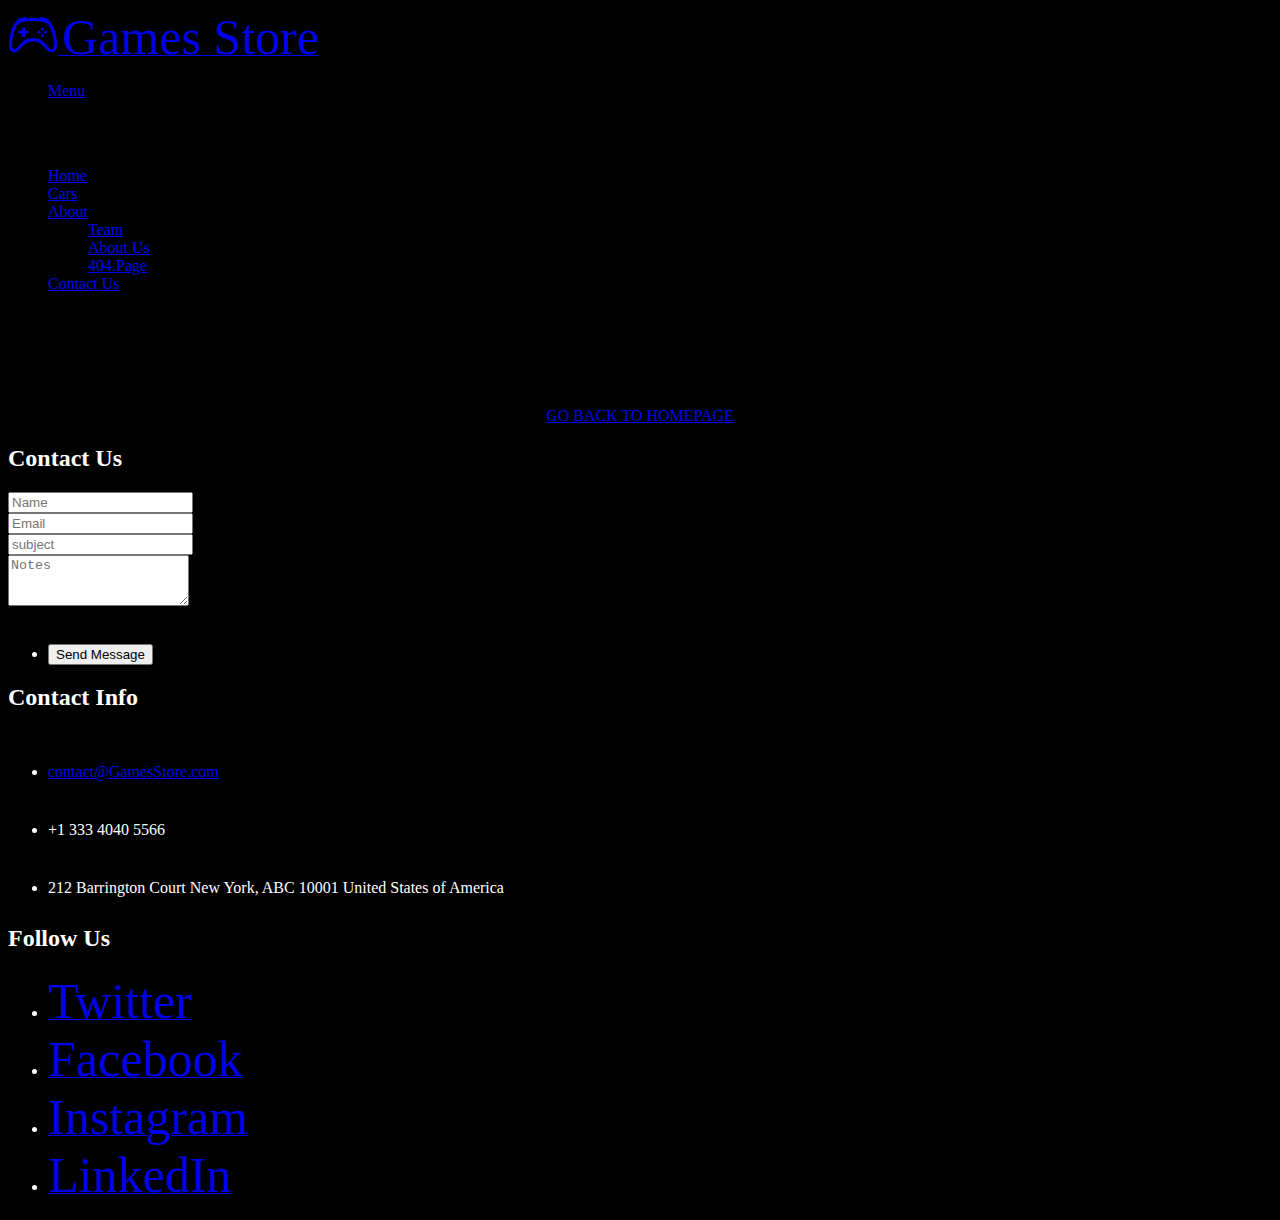
==== 404page.html @ 973374a5 "Add files via upload" ====
<!DOCTYPE HTML>
<html>
	<head>
		<title>Games Store</title>
		<meta charset="utf-8" />
		<meta name="viewport" content="width=device-width, initial-scale=1, user-scalable=no" />
		<link rel="stylesheet" href="assets/bootstrap/css/bootstrap.min.css" />
		<link rel="stylesheet" href="assets/css/main.css" />
		<noscript><link rel="stylesheet" href="assets/css/noscript.css" /></noscript>
        <link rel="stylesheet" href="https://cdn.jsdelivr.net/npm/bootstrap-icons@1.11.1/font/bootstrap-icons.css">

        <style>
            .inner span {
                font-size: 50px!important;
            }
        </style>

	</head>
	<body class="is-preload" style="background-color: black;">
		<!-- Wrapper -->
			<div id="wrapper">

				<!-- Header -->
					<header id="header">
						<div class="inner">

							<!-- Logo -->
								<a href="index.html" class="logo">
									<span class="bi bi-controller"></span> <span class="title">Games Store</span>
								</a>

							<!-- Nav -->
								<nav>
									<ul>
										<li><a href="#menu">Menu</a></li>
									</ul>
								</nav>

						</div>
					</header>

				<!-- Menu -->
					<nav id="menu">
						<h2>Menu</h2>
						<ul>
							<li><a href="index.html">Home</a></li>

							<li><a href="cars.html">Cars</a></li>

							<li>
								<a href="#" class="dropdown-toggle">About</a>

								<ul>
									<!-- <li><a href="about.html">About Us</a></li> -->
									<li><a href="team.html">Team</a></li>
									<!-- <li><a href="blog.html">Blog</a></li> -->
                                    <li><a href="about001.html">About Us</a></li>
									<!-- <li><a href="testimonials.html">Testimonials</a></li> -->
									<!-- <li><a href="faq.html">FAQ</a></li> -->
                                    <li><a href="404page.html">404.Page</a></li>
									<!-- <li><a href="terms.html">Terms</a></li> -->
								</ul>
							</li>
							<li><a href="contact.html" class="active">Contact Us</a></li>
						</ul>
					</nav>

                    <!-- Main -->
					<div id="main">
						<div class="inner" style="text-align: center;">
							<h1>404, Page not found</h1>
                            <p>The Page You are looking for doesn't exist or an other error occurred.</p>
                            <a class="btn btn-primary" href="index.html">GO BACK TO HOMEPAGE</a>
						</div>
					</div>



                    <!-- Footer -->
					<footer id="footer" style="background-color: black;">
						<div class="inner" style="color: white;">
							<section>
								<h2>Contact Us</h2>
								<form method="post" action="#">
									<div class="fields">
										<div class="field half">
											<input type="text" name="name" id="name" placeholder="Name" />
										</div>

										<div class="field half">
											<input type="text" name="email" id="email" placeholder="Email" />
										</div>

										<div class="field">
											<input type="text" name="subject" id="subject" placeholder="subject" />
										</div>

										<div class="field">
											<textarea name="message" id="message" rows="3" placeholder="Notes"></textarea>
										</div>

										<div class="field text-right">
											<label>&nbsp;</label>

											<ul class="actions">
												<li><input type="submit" value="Send Message" class="primary" /></li>
											</ul>
										</div>
									</div>
								</form>
							</section>
							<section>
								<h2>Contact Info</h2>

								<ul class="alt">
									<li><span class="fa fa-envelope-o"></span> <a href="contact.html">contact@GamesStore.com</a></li>
									<li><span class="fa fa-phone"></span> +1 333 4040 5566 </li>
									<li><span class="fa fa-map-pin"></span> 212 Barrington Court New York, ABC 10001 United States of America</li>
								</ul>

								<h2>Follow Us</h2>

								<ul class="icons">
									<li><a href="#" class="icon style2 fa-twitter"><span class="label">Twitter</span></a></li>
									<li><a href="#" class="icon style2 fa-facebook"><span class="label">Facebook</span></a></li>
									<li><a href="#" class="icon style2 fa-instagram"><span class="label">Instagram</span></a></li>
									<li><a href="#" class="icon style2 fa-linkedin"><span class="label">LinkedIn</span></a></li>
								</ul>
							</section>

							<!-- <ul class="copyright">
								<li>Copyright © 2020 Company Name </li>
								<li>Template by: <a href="https://www.phpjabbers.com/">PHPJabbers.com</a></li>
							</ul> -->
						</div>
					</footer>

			</div>

		<!-- Scripts -->
			<script src="assets/js/jquery.min.js"></script>
			<script src="assets/bootstrap/js/bootstrap.bundle.min.js"></script>
			<script src="assets/js/jquery.scrolly.min.js"></script>
			<script src="assets/js/jquery.scrollex.min.js"></script>
			<script src="assets/js/main.js"></script>

	</body>
</html>
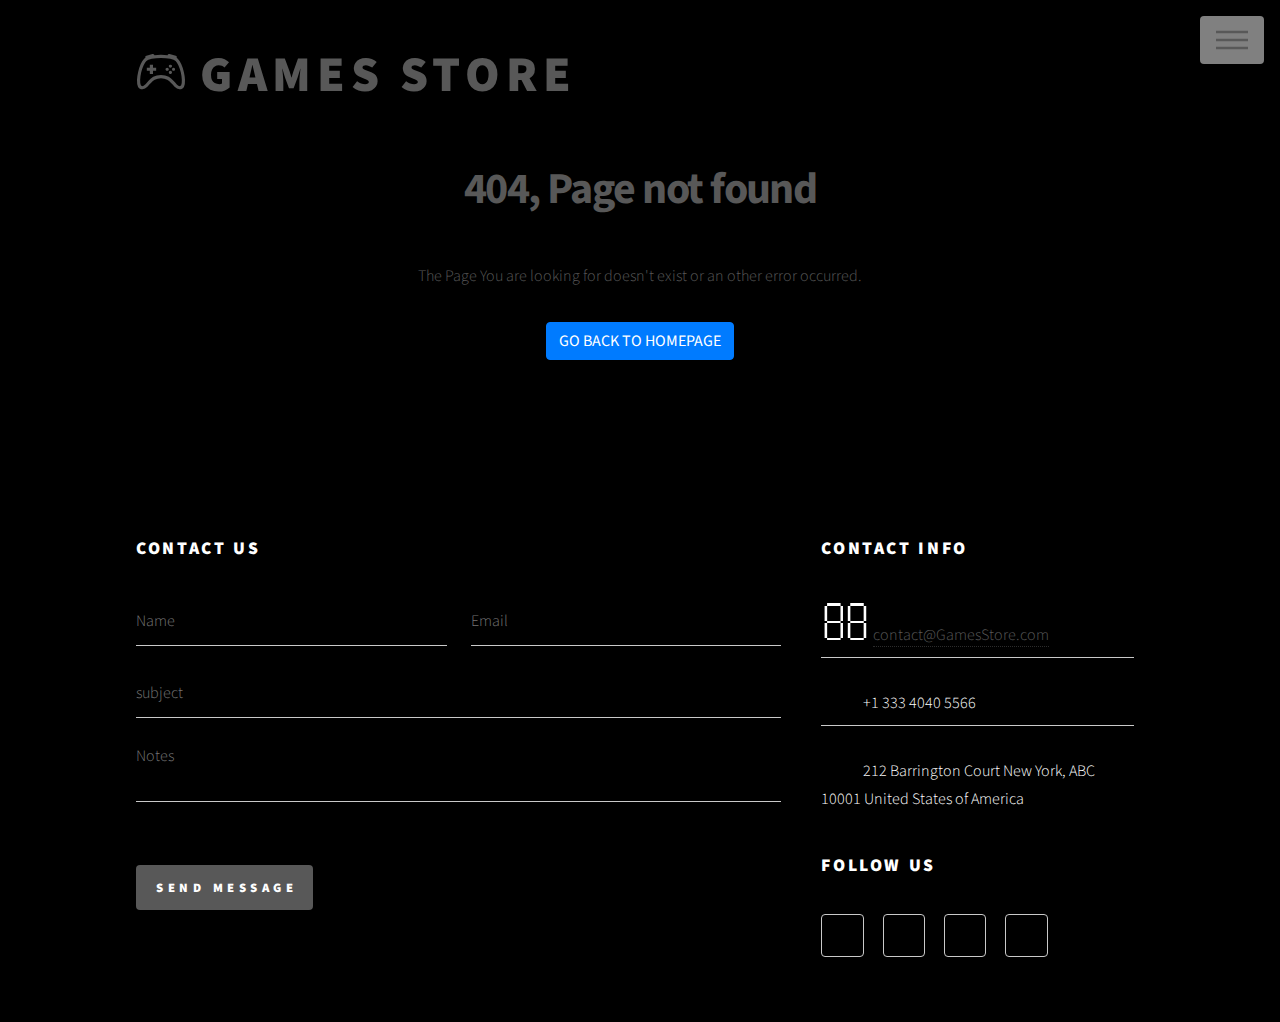
==== commit 557b8250: "4-4-24" ====
--- a/404page.html
+++ b/404page.html
@@ -4,9 +4,9 @@
 		<title>Games Store</title>
 		<meta charset="utf-8" />
 		<meta name="viewport" content="width=device-width, initial-scale=1, user-scalable=no" />
-		<link rel="stylesheet" href="assets/bootstrap/css/bootstrap.min.css" />
-		<link rel="stylesheet" href="assets/css/main.css" />
-		<noscript><link rel="stylesheet" href="assets/css/noscript.css" /></noscript>
+		<link rel="stylesheet" href="bootstrap.min.css" />
+		<link rel="stylesheet" href="main.css" />
+		<noscript><link rel="stylesheet" href="noscript.css" /></noscript>
         <link rel="stylesheet" href="https://cdn.jsdelivr.net/npm/bootstrap-icons@1.11.1/font/bootstrap-icons.css">
 
         <style>
@@ -138,11 +138,11 @@
 			</div>
 
 		<!-- Scripts -->
-			<script src="assets/js/jquery.min.js"></script>
-			<script src="assets/bootstrap/js/bootstrap.bundle.min.js"></script>
-			<script src="assets/js/jquery.scrolly.min.js"></script>
-			<script src="assets/js/jquery.scrollex.min.js"></script>
-			<script src="assets/js/main.js"></script>
+			<script src="jquery.min.js"></script>
+			<script src="bootstrap.bundle.min.js"></script>
+			<script src="jquery.scrolly.min.js"></script>
+			<script src="jquery.scrollex.min.js"></script>
+			<script src="main.js"></script>
 
 	</body>
 </html>--- a/main.css
+++ b/main.css
@@ -0,0 +1,3330 @@
+@import url(font-awesome.min.css);
+@import url("https://fonts.googleapis.com/css?family=Source+Sans+Pro:300,700,900");
+
+html, body, div, span, applet, object,
+iframe, h1, h2, h3, h4, h5, h6, p, blockquote,
+pre, a, abbr, acronym, address, big, cite,
+code, del, dfn, em, img, ins, kbd, q, s, samp,
+small, strike, strong, sub, sup, tt, var, b,
+u, i, center, dl, dt, dd, ol, ul, li, fieldset,
+form, label, legend, table, caption, tbody,
+tfoot, thead, tr, th, td, article, aside,
+canvas, details, embed, figure, figcaption,
+footer, header, hgroup, menu, nav, output, ruby,
+section, summary, time, mark, audio, video {
+	margin: 0;
+	padding: 0;
+	border: 0;
+	font-size: 100%;
+	font: inherit;
+	vertical-align: baseline;}
+
+article, aside, details, figcaption, figure,
+footer, header, hgroup, menu, nav, section {
+	display: block;}
+
+body {
+	line-height: 1;
+}
+
+.box {
+    /* width: auto; */
+    height: 243px;
+    /* border: 0px solid purple; */
+    /* box-shadow: 2px 2px 10px; */
+    border-radius: 7px;
+    /* float: left; */
+    /* margin: 10px; */
+}
+.box img {
+    width: 100%;
+    height: 100%;
+}
+
+
+
+ol, ul {
+	list-style: none;
+}
+
+blockquote, q {
+	quotes: none;
+}
+
+	blockquote:before, blockquote:after, q:before, q:after {
+		content: '';
+		content: none;
+	}
+
+table {
+	border-collapse: collapse;
+	border-spacing: 0;
+}
+
+body {
+	-webkit-text-size-adjust: none;
+}
+
+mark {
+	background-color: transparent;
+	color: inherit;
+}
+
+input::-moz-focus-inner {
+	border: 0;
+	padding: 0;
+}
+
+input, select, textarea {
+	-moz-appearance: none;
+	-webkit-appearance: none;
+	-ms-appearance: none;
+	appearance: none;
+}
+
+/* Basic */
+
+	@-ms-viewport {
+		width: device-width;
+	}
+
+	body {
+		-ms-overflow-style: scrollbar;
+	}
+
+	@media screen and (max-width: 480px) {
+
+		html, body {
+			min-width: 320px;
+		}
+
+	}
+
+	html {
+		box-sizing: border-box;
+	}
+
+	*, *:before, *:after {
+		box-sizing: inherit;
+	}
+
+	body {
+		background: #ffffff;
+	}
+
+		body.is-preload *, body.is-preload *:before, body.is-preload *:after {
+			-moz-animation: none !important;
+			-webkit-animation: none !important;
+			-ms-animation: none !important;
+			animation: none !important;
+			-moz-transition: none !important;
+			-webkit-transition: none !important;
+			-ms-transition: none !important;
+			transition: none !important;
+		}
+
+/* Type */
+
+	body, input, select, textarea {
+		color: #585858;
+		font-family: "Source Sans Pro", Helvetica, sans-serif;
+		font-size: 16pt;
+		font-weight: 300;
+		line-height: 1.75;
+	}
+
+		@media screen and (max-width: 1680px) {
+
+			body, input, select, textarea {
+				font-size: 14pt;
+			}
+
+		}
+
+		@media screen and (max-width: 1280px) {
+
+			body, input, select, textarea {
+				font-size: 12pt;
+			}
+
+		}
+
+	a {
+		-moz-transition: border-bottom-color 0.2s ease, color 0.2s ease;
+		-webkit-transition: border-bottom-color 0.2s ease, color 0.2s ease;
+		-ms-transition: border-bottom-color 0.2s ease, color 0.2s ease;
+		transition: border-bottom-color 0.2s ease, color 0.2s ease;
+		text-decoration: none;
+		color: #585858;
+		border-bottom: dotted 1px rgba(88, 88, 88, 0.5);
+	}
+
+		a:hover {
+			border-bottom-color: transparent;
+			color: #f2849e !important;
+			text-decoration: none;
+		}
+
+	strong, b {
+		font-weight: 900;
+	}
+
+	em, i {
+		font-style: italic;
+	}
+
+	p {
+		margin: 0 0 2em 0;
+	}
+
+	h1 {
+		font-size: 2.75em;
+		font-weight: 700;
+		line-height: 1.3;
+		margin: 0 0 1em 0;
+		letter-spacing: -0.035em;
+	}
+
+	h1 span {
+		color: #f2849e;
+	}
+
+		h1 a {
+			color: inherit;
+		}
+
+		@media screen and (max-width: 736px) {
+
+			h1 {
+				font-size: 2em;
+				margin: 0 0 1em 0;
+			}
+
+		}
+
+		@media screen and (max-width: 360px) {
+
+			h1 {
+				font-size: 1.75em;
+			}
+
+		}
+
+	.h2 {
+		margin-bottom: 20px;
+		font-weight: bold;
+	}
+
+	h2, h3, h4, h5, h6 {
+		font-weight: 900;
+		line-height: 1.5;
+		margin: 0 0 2em 0;
+		text-transform: uppercase;
+		letter-spacing: 0.15em;
+	}
+
+		h2 a, h3 a, h4 a, h5 a, h6 a {
+			color: inherit;
+		}
+
+	h2 {
+		font-size: 1.1em;
+	}
+
+	h3 {
+		font-size: 1em;
+	}
+
+	h4 {
+		font-size: 0.8em;
+	}
+
+	h5 {
+		font-size: 0.8em;
+	}
+
+	h6 {
+		font-size: 0.8em;
+	}
+
+	@media screen and (max-width: 980px) {
+
+		h1 br, h2 br, h3 br, h4 br, h5 br, h6 br {
+			display: none;
+		}
+
+	}
+
+	@media screen and (max-width: 736px) {
+
+		h2 {
+			font-size: 1em;
+		}
+
+		h3 {
+			font-size: 0.8em;
+		}
+
+	}
+
+	sub {
+		font-size: 0.8em;
+		position: relative;
+		top: 0.5em;
+	}
+
+	sup {
+		font-size: 0.8em;
+		position: relative;
+		top: -0.5em;
+	}
+
+	blockquote {
+		border-left: solid 4px #c9c9c9;
+		font-style: italic;
+		margin: 0 0 2em 0;
+		padding: 0.5em 0 0.5em 2em;
+	}
+
+	code {
+		background: rgba(144, 144, 144, 0.075);
+		border-radius: 4px;
+		border: solid 1px #c9c9c9;
+		font-family: "Courier New", monospace;
+		font-size: 0.9em;
+		margin: 0 0.25em;
+		padding: 0.25em 0.65em;
+	}
+
+	pre {
+		-webkit-overflow-scrolling: touch;
+		font-family: "Courier New", monospace;
+		font-size: 0.9em;
+		margin: 0 0 2em 0;
+	}
+
+		pre code {
+			display: block;
+			line-height: 1.75;
+			padding: 1em 1.5em;
+			overflow-x: auto;
+		}
+
+	hr {
+		border: 0;
+		border-bottom: solid 1px #c9c9c9;
+		margin: 2em 0;
+	}
+
+		hr.major {
+			margin: 3em 0;
+		}
+
+	.align-left {
+		text-align: left;
+	}
+
+	.align-center {
+		text-align: center;
+	}
+
+	.align-right {
+		text-align: right;
+	}
+
+/* Row */
+
+	.row {
+		display: flex;
+		flex-wrap: wrap;
+		box-sizing: border-box;
+		align-items: stretch;
+	}
+
+		.row > * {
+			box-sizing: border-box;
+		}
+
+		.row.gtr-uniform > * > :last-child {
+			margin-bottom: 0;
+		}
+
+		.row.aln-left {
+			justify-content: flex-start;
+		}
+
+		.row.aln-center {
+			justify-content: center;
+		}
+
+		.row.aln-right {
+			justify-content: flex-end;
+		}
+
+		.row.aln-top {
+			align-items: flex-start;
+		}
+
+		.row.aln-middle {
+			align-items: center;
+		}
+
+		.row.aln-bottom {
+			align-items: flex-end;
+		}
+
+		.row > .imp {
+			order: -1;
+		}
+
+		.row > .col-1 {
+			width: 8.3333333333%;
+		}
+
+		.row > .off-1 {
+			margin-left: 8.3333333333%;
+		}
+
+		.row > .col-2 {
+			width: 16.6666666667%;
+		}
+
+		.row > .off-2 {
+			margin-left: 16.6666666667%;
+		}
+
+		.row > .col-3 {
+			width: 25%;
+		}
+
+		.row > .off-3 {
+			margin-left: 25%;
+		}
+
+		.row > .col-4 {
+			width: 33.3333333333%;
+		}
+
+		.row > .off-4 {
+			margin-left: 33.3333333333%;
+		}
+
+		.row > .col-5 {
+			width: 41.6666666667%;
+		}
+
+		.row > .off-5 {
+			margin-left: 41.6666666667%;
+		}
+
+		.row > .col-6 {
+			width: 50%;
+		}
+
+		.row > .off-6 {
+			margin-left: 50%;
+		}
+
+		.row > .col-7 {
+			width: 58.3333333333%;
+		}
+
+		.row > .off-7 {
+			margin-left: 58.3333333333%;
+		}
+
+		.row > .col-8 {
+			width: 66.6666666667%;
+		}
+
+		.row > .off-8 {
+			margin-left: 66.6666666667%;
+		}
+
+		.row > .col-9 {
+			width: 75%;
+		}
+
+		.row > .off-9 {
+			margin-left: 75%;
+		}
+
+		.row > .col-10 {
+			width: 83.3333333333%;
+		}
+
+		.row > .off-10 {
+			margin-left: 83.3333333333%;
+		}
+
+		.row > .col-11 {
+			width: 91.6666666667%;
+		}
+
+		.row > .off-11 {
+			margin-left: 91.6666666667%;
+		}
+
+		.row > .col-12 {
+			width: 100%;
+		}
+
+		.row > .off-12 {
+			margin-left: 100%;
+		}
+
+		.row.gtr-0 {
+			margin-top: 0;
+			margin-left: 0em;
+		}
+
+			.row.gtr-0 > * {
+				padding: 0 0 0 0em;
+			}
+
+			.row.gtr-0.gtr-uniform {
+				margin-top: 0em;
+			}
+
+				.row.gtr-0.gtr-uniform > * {
+					padding-top: 0em;
+				}
+
+		.row.gtr-25 {
+			margin-top: 0;
+			margin-left: -0.5em;
+		}
+
+			.row.gtr-25 > * {
+				padding: 0 0 0 0.5em;
+			}
+
+			.row.gtr-25.gtr-uniform {
+				margin-top: -0.5em;
+			}
+
+				.row.gtr-25.gtr-uniform > * {
+					padding-top: 0.5em;
+				}
+
+		.row.gtr-50 {
+			margin-top: 0;
+			margin-left: -1em;
+		}
+
+			.row.gtr-50 > * {
+				padding: 0 0 0 1em;
+			}
+
+			.row.gtr-50.gtr-uniform {
+				margin-top: -1em;
+			}
+
+				.row.gtr-50.gtr-uniform > * {
+					padding-top: 1em;
+				}
+
+		.row {
+			margin-top: 0;
+			margin-left: -2em;
+		}
+
+			.row > * {
+				padding: 0 0 0 2em;
+			}
+
+			.row.gtr-uniform {
+				margin-top: -2em;
+			}
+
+				.row.gtr-uniform > * {
+					padding-top: 2em;
+				}
+
+		.row.gtr-150 {
+			margin-top: 0;
+			margin-left: -3em;
+		}
+
+			.row.gtr-150 > * {
+				padding: 0 0 0 3em;
+			}
+
+			.row.gtr-150.gtr-uniform {
+				margin-top: -3em;
+			}
+
+				.row.gtr-150.gtr-uniform > * {
+					padding-top: 3em;
+				}
+
+		.row.gtr-200 {
+			margin-top: 0;
+			margin-left: -4em;
+		}
+
+			.row.gtr-200 > * {
+				padding: 0 0 0 4em;
+			}
+
+			.row.gtr-200.gtr-uniform {
+				margin-top: -4em;
+			}
+
+				.row.gtr-200.gtr-uniform > * {
+					padding-top: 4em;
+				}
+
+		@media screen and (max-width: 1680px) {
+
+			.row {
+				display: flex;
+				flex-wrap: wrap;
+				box-sizing: border-box;
+				align-items: stretch;
+			}
+
+				.row > * {
+					box-sizing: border-box;
+				}
+
+				.row.gtr-uniform > * > :last-child {
+					margin-bottom: 0;
+				}
+
+				.row.aln-left {
+					justify-content: flex-start;
+				}
+
+				.row.aln-center {
+					justify-content: center;
+				}
+
+				.row.aln-right {
+					justify-content: flex-end;
+				}
+
+				.row.aln-top {
+					align-items: flex-start;
+				}
+
+				.row.aln-middle {
+					align-items: center;
+				}
+
+				.row.aln-bottom {
+					align-items: flex-end;
+				}
+
+				.row > .imp-xlarge {
+					order: -1;
+				}
+
+				.row > .col-1-xlarge {
+					width: 8.3333333333%;
+				}
+
+				.row > .off-1-xlarge {
+					margin-left: 8.3333333333%;
+				}
+
+				.row > .col-2-xlarge {
+					width: 16.6666666667%;
+				}
+
+				.row > .off-2-xlarge {
+					margin-left: 16.6666666667%;
+				}
+
+				.row > .col-3-xlarge {
+					width: 25%;
+				}
+
+				.row > .off-3-xlarge {
+					margin-left: 25%;
+				}
+
+				.row > .col-4-xlarge {
+					width: 33.3333333333%;
+				}
+
+				.row > .off-4-xlarge {
+					margin-left: 33.3333333333%;
+				}
+
+				.row > .col-5-xlarge {
+					width: 41.6666666667%;
+				}
+
+				.row > .off-5-xlarge {
+					margin-left: 41.6666666667%;
+				}
+
+				.row > .col-6-xlarge {
+					width: 50%;
+				}
+
+				.row > .off-6-xlarge {
+					margin-left: 50%;
+				}
+
+				.row > .col-7-xlarge {
+					width: 58.3333333333%;
+				}
+
+				.row > .off-7-xlarge {
+					margin-left: 58.3333333333%;
+				}
+
+				.row > .col-8-xlarge {
+					width: 66.6666666667%;
+				}
+
+				.row > .off-8-xlarge {
+					margin-left: 66.6666666667%;
+				}
+
+				.row > .col-9-xlarge {
+					width: 75%;
+				}
+
+				.row > .off-9-xlarge {
+					margin-left: 75%;
+				}
+
+				.row > .col-10-xlarge {
+					width: 83.3333333333%;
+				}
+
+				.row > .off-10-xlarge {
+					margin-left: 83.3333333333%;
+				}
+
+				.row > .col-11-xlarge {
+					width: 91.6666666667%;
+				}
+
+				.row > .off-11-xlarge {
+					margin-left: 91.6666666667%;
+				}
+
+				.row > .col-12-xlarge {
+					width: 100%;
+				}
+
+				.row > .off-12-xlarge {
+					margin-left: 100%;
+				}
+
+				.row.gtr-0 {
+					margin-top: 0;
+					margin-left: 0em;
+				}
+
+					.row.gtr-0 > * {
+						padding: 0 0 0 0em;
+					}
+
+					.row.gtr-0.gtr-uniform {
+						margin-top: 0em;
+					}
+
+						.row.gtr-0.gtr-uniform > * {
+							padding-top: 0em;
+						}
+
+				.row.gtr-25 {
+					margin-top: 0;
+					margin-left: -0.5em;
+				}
+
+					.row.gtr-25 > * {
+						padding: 0 0 0 0.5em;
+					}
+
+					.row.gtr-25.gtr-uniform {
+						margin-top: -0.5em;
+					}
+
+						.row.gtr-25.gtr-uniform > * {
+							padding-top: 0.5em;
+						}
+
+				.row.gtr-50 {
+					margin-top: 0;
+					margin-left: -1em;
+				}
+
+					.row.gtr-50 > * {
+						padding: 0 0 0 1em;
+					}
+
+					.row.gtr-50.gtr-uniform {
+						margin-top: -1em;
+					}
+
+						.row.gtr-50.gtr-uniform > * {
+							padding-top: 1em;
+						}
+
+				.row {
+					margin-top: 0;
+					margin-left: -2em;
+				}
+
+					.row > * {
+						padding: 0 0 0 2em;
+					}
+
+					.row.gtr-uniform {
+						margin-top: -2em;
+					}
+
+						.row.gtr-uniform > * {
+							padding-top: 2em;
+						}
+
+				.row.gtr-150 {
+					margin-top: 0;
+					margin-left: -3em;
+				}
+
+					.row.gtr-150 > * {
+						padding: 0 0 0 3em;
+					}
+
+					.row.gtr-150.gtr-uniform {
+						margin-top: -3em;
+					}
+
+						.row.gtr-150.gtr-uniform > * {
+							padding-top: 3em;
+						}
+
+				.row.gtr-200 {
+					margin-top: 0;
+					margin-left: -4em;
+				}
+
+					.row.gtr-200 > * {
+						padding: 0 0 0 4em;
+					}
+
+					.row.gtr-200.gtr-uniform {
+						margin-top: -4em;
+					}
+
+						.row.gtr-200.gtr-uniform > * {
+							padding-top: 4em;
+						}
+
+		}
+
+		@media screen and (max-width: 1280px) {
+
+			.row {
+				display: flex;
+				flex-wrap: wrap;
+				box-sizing: border-box;
+				align-items: stretch;
+			}
+
+				.row > * {
+					box-sizing: border-box;
+				}
+
+				.row.gtr-uniform > * > :last-child {
+					margin-bottom: 0;
+				}
+
+				.row.aln-left {
+					justify-content: flex-start;
+				}
+
+				.row.aln-center {
+					justify-content: center;
+				}
+
+				.row.aln-right {
+					justify-content: flex-end;
+				}
+
+				.row.aln-top {
+					align-items: flex-start;
+				}
+
+				.row.aln-middle {
+					align-items: center;
+				}
+
+				.row.aln-bottom {
+					align-items: flex-end;
+				}
+
+				.row > .imp-large {
+					order: -1;
+				}
+
+				.row > .col-1-large {
+					width: 8.3333333333%;
+				}
+
+				.row > .off-1-large {
+					margin-left: 8.3333333333%;
+				}
+
+				.row > .col-2-large {
+					width: 16.6666666667%;
+				}
+
+				.row > .off-2-large {
+					margin-left: 16.6666666667%;
+				}
+
+				.row > .col-3-large {
+					width: 25%;
+				}
+
+				.row > .off-3-large {
+					margin-left: 25%;
+				}
+
+				.row > .col-4-large {
+					width: 33.3333333333%;
+				}
+
+				.row > .off-4-large {
+					margin-left: 33.3333333333%;
+				}
+
+				.row > .col-5-large {
+					width: 41.6666666667%;
+				}
+
+				.row > .off-5-large {
+					margin-left: 41.6666666667%;
+				}
+
+				.row > .col-6-large {
+					width: 50%;
+				}
+
+				.row > .off-6-large {
+					margin-left: 50%;
+				}
+
+				.row > .col-7-large {
+					width: 58.3333333333%;
+				}
+
+				.row > .off-7-large {
+					margin-left: 58.3333333333%;
+				}
+
+				.row > .col-8-large {
+					width: 66.6666666667%;
+				}
+
+				.row > .off-8-large {
+					margin-left: 66.6666666667%;
+				}
+
+				.row > .col-9-large {
+					width: 75%;
+				}
+
+				.row > .off-9-large {
+					margin-left: 75%;
+				}
+
+				.row > .col-10-large {
+					width: 83.3333333333%;
+				}
+
+				.row > .off-10-large {
+					margin-left: 83.3333333333%;
+				}
+
+				.row > .col-11-large {
+					width: 91.6666666667%;
+				}
+
+				.row > .off-11-large {
+					margin-left: 91.6666666667%;
+				}
+
+				.row > .col-12-large {
+					width: 100%;
+				}
+
+				.row > .off-12-large {
+					margin-left: 100%;
+				}
+
+				.row.gtr-0 {
+					margin-top: 0;
+					margin-left: 0em;
+				}
+
+					.row.gtr-0 > * {
+						padding: 0 0 0 0em;
+					}
+
+					.row.gtr-0.gtr-uniform {
+						margin-top: 0em;
+					}
+
+						.row.gtr-0.gtr-uniform > * {
+							padding-top: 0em;
+						}
+
+				.row.gtr-25 {
+					margin-top: 0;
+					margin-left: -0.5em;
+				}
+
+					.row.gtr-25 > * {
+						padding: 0 0 0 0.5em;
+					}
+
+					.row.gtr-25.gtr-uniform {
+						margin-top: -0.5em;
+					}
+
+						.row.gtr-25.gtr-uniform > * {
+							padding-top: 0.5em;
+						}
+
+				.row.gtr-50 {
+					margin-top: 0;
+					margin-left: -1em;
+				}
+
+					.row.gtr-50 > * {
+						padding: 0 0 0 1em;
+					}
+
+					.row.gtr-50.gtr-uniform {
+						margin-top: -1em;
+					}
+
+						.row.gtr-50.gtr-uniform > * {
+							padding-top: 1em;
+						}
+
+				.row {
+					margin-top: 0;
+					margin-left: -2em;
+				}
+
+					.row > * {
+						padding: 0 0 0 2em;
+					}
+
+					.row.gtr-uniform {
+						margin-top: -2em;
+					}
+
+						.row.gtr-uniform > * {
+							padding-top: 2em;
+						}
+
+				.row.gtr-150 {
+					margin-top: 0;
+					margin-left: -3em;
+				}
+
+					.row.gtr-150 > * {
+						padding: 0 0 0 3em;
+					}
+
+					.row.gtr-150.gtr-uniform {
+						margin-top: -3em;
+					}
+
+						.row.gtr-150.gtr-uniform > * {
+							padding-top: 3em;
+						}
+
+				.row.gtr-200 {
+					margin-top: 0;
+					margin-left: -4em;
+				}
+
+					.row.gtr-200 > * {
+						padding: 0 0 0 4em;
+					}
+
+					.row.gtr-200.gtr-uniform {
+						margin-top: -4em;
+					}
+
+						.row.gtr-200.gtr-uniform > * {
+							padding-top: 4em;
+						}
+
+		}
+
+		@media screen and (max-width: 980px) {
+
+			.row {
+				display: flex;
+				flex-wrap: wrap;
+				box-sizing: border-box;
+				align-items: stretch;
+			}
+
+				.row > * {
+					box-sizing: border-box;
+				}
+
+				.row.gtr-uniform > * > :last-child {
+					margin-bottom: 0;
+				}
+
+				.row.aln-left {
+					justify-content: flex-start;
+				}
+
+				.row.aln-center {
+					justify-content: center;
+				}
+
+				.row.aln-right {
+					justify-content: flex-end;
+				}
+
+				.row.aln-top {
+					align-items: flex-start;
+				}
+
+				.row.aln-middle {
+					align-items: center;
+				}
+
+				.row.aln-bottom {
+					align-items: flex-end;
+				}
+
+				.row > .imp-medium {
+					order: -1;
+				}
+
+				.row > .col-1-medium {
+					width: 8.3333333333%;
+				}
+
+				.row > .off-1-medium {
+					margin-left: 8.3333333333%;
+				}
+
+				.row > .col-2-medium {
+					width: 16.6666666667%;
+				}
+
+				.row > .off-2-medium {
+					margin-left: 16.6666666667%;
+				}
+
+				.row > .col-3-medium {
+					width: 25%;
+				}
+
+				.row > .off-3-medium {
+					margin-left: 25%;
+				}
+
+				.row > .col-4-medium {
+					width: 33.3333333333%;
+				}
+
+				.row > .off-4-medium {
+					margin-left: 33.3333333333%;
+				}
+
+				.row > .col-5-medium {
+					width: 41.6666666667%;
+				}
+
+				.row > .off-5-medium {
+					margin-left: 41.6666666667%;
+				}
+
+				.row > .col-6-medium {
+					width: 50%;
+				}
+
+				.row > .off-6-medium {
+					margin-left: 50%;
+				}
+
+				.row > .col-7-medium {
+					width: 58.3333333333%;
+				}
+
+				.row > .off-7-medium {
+					margin-left: 58.3333333333%;
+				}
+
+				.row > .col-8-medium {
+					width: 66.6666666667%;
+				}
+
+				.row > .off-8-medium {
+					margin-left: 66.6666666667%;
+				}
+
+				.row > .col-9-medium {
+					width: 75%;
+				}
+
+				.row > .off-9-medium {
+					margin-left: 75%;
+				}
+
+				.row > .col-10-medium {
+					width: 83.3333333333%;
+				}
+
+				.row > .off-10-medium {
+					margin-left: 83.3333333333%;
+				}
+
+				.row > .col-11-medium {
+					width: 91.6666666667%;
+				}
+
+				.row > .off-11-medium {
+					margin-left: 91.6666666667%;
+				}
+
+				.row > .col-12-medium {
+					width: 100%;
+				}
+
+				.row > .off-12-medium {
+					margin-left: 100%;
+				}
+
+				.row.gtr-0 {
+					margin-top: 0;
+					margin-left: 0em;
+				}
+
+					.row.gtr-0 > * {
+						padding: 0 0 0 0em;
+					}
+
+					.row.gtr-0.gtr-uniform {
+						margin-top: 0em;
+					}
+
+						.row.gtr-0.gtr-uniform > * {
+							padding-top: 0em;
+						}
+
+				.row.gtr-25 {
+					margin-top: 0;
+					margin-left: -0.375em;
+				}
+
+					.row.gtr-25 > * {
+						padding: 0 0 0 0.375em;
+					}
+
+					.row.gtr-25.gtr-uniform {
+						margin-top: -0.375em;
+					}
+
+						.row.gtr-25.gtr-uniform > * {
+							padding-top: 0.375em;
+						}
+
+				.row.gtr-50 {
+					margin-top: 0;
+					margin-left: -0.75em;
+				}
+
+					.row.gtr-50 > * {
+						padding: 0 0 0 0.75em;
+					}
+
+					.row.gtr-50.gtr-uniform {
+						margin-top: -0.75em;
+					}
+
+						.row.gtr-50.gtr-uniform > * {
+							padding-top: 0.75em;
+						}
+
+				.row {
+					margin-top: 0;
+					margin-left: -1.5em;
+				}
+
+					.row > * {
+						padding: 0 0 0 1.5em;
+					}
+
+					.row.gtr-uniform {
+						margin-top: -1.5em;
+					}
+
+						.row.gtr-uniform > * {
+							padding-top: 1.5em;
+						}
+
+				.row.gtr-150 {
+					margin-top: 0;
+					margin-left: -2.25em;
+				}
+
+					.row.gtr-150 > * {
+						padding: 0 0 0 2.25em;
+					}
+
+					.row.gtr-150.gtr-uniform {
+						margin-top: -2.25em;
+					}
+
+						.row.gtr-150.gtr-uniform > * {
+							padding-top: 2.25em;
+						}
+
+				.row.gtr-200 {
+					margin-top: 0;
+					margin-left: -3em;
+				}
+
+					.row.gtr-200 > * {
+						padding: 0 0 0 3em;
+					}
+
+					.row.gtr-200.gtr-uniform {
+						margin-top: -3em;
+					}
+
+						.row.gtr-200.gtr-uniform > * {
+							padding-top: 3em;
+						}
+
+		}
+
+		@media screen and (max-width: 736px) {
+
+			.row {
+				display: flex;
+				flex-wrap: wrap;
+				box-sizing: border-box;
+				align-items: stretch;
+			}
+
+				.row > * {
+					box-sizing: border-box;
+				}
+
+				.row.gtr-uniform > * > :last-child {
+					margin-bottom: 0;
+				}
+
+				.row.aln-left {
+					justify-content: flex-start;
+				}
+
+				.row.aln-center {
+					justify-content: center;
+				}
+
+				.row.aln-right {
+					justify-content: flex-end;
+				}
+
+				.row.aln-top {
+					align-items: flex-start;
+				}
+
+				.row.aln-middle {
+					align-items: center;
+				}
+
+				.row.aln-bottom {
+					align-items: flex-end;
+				}
+
+				.row > .imp-small {
+					order: -1;
+				}
+
+				.row > .col-1-small {
+					width: 8.3333333333%;
+				}
+
+				.row > .off-1-small {
+					margin-left: 8.3333333333%;
+				}
+
+				.row > .col-2-small {
+					width: 16.6666666667%;
+				}
+
+				.row > .off-2-small {
+					margin-left: 16.6666666667%;
+				}
+
+				.row > .col-3-small {
+					width: 25%;
+				}
+
+				.row > .off-3-small {
+					margin-left: 25%;
+				}
+
+				.row > .col-4-small {
+					width: 33.3333333333%;
+				}
+
+				.row > .off-4-small {
+					margin-left: 33.3333333333%;
+				}
+
+				.row > .col-5-small {
+					width: 41.6666666667%;
+				}
+
+				.row > .off-5-small {
+					margin-left: 41.6666666667%;
+				}
+
+				.row > .col-6-small {
+					width: 50%;
+				}
+
+				.row > .off-6-small {
+					margin-left: 50%;
+				}
+
+				.row > .col-7-small {
+					width: 58.3333333333%;
+				}
+
+				.row > .off-7-small {
+					margin-left: 58.3333333333%;
+				}
+
+				.row > .col-8-small {
+					width: 66.6666666667%;
+				}
+
+				.row > .off-8-small {
+					margin-left: 66.6666666667%;
+				}
+
+				.row > .col-9-small {
+					width: 75%;
+				}
+
+				.row > .off-9-small {
+					margin-left: 75%;
+				}
+
+				.row > .col-10-small {
+					width: 83.3333333333%;
+				}
+
+				.row > .off-10-small {
+					margin-left: 83.3333333333%;
+				}
+
+				.row > .col-11-small {
+					width: 91.6666666667%;
+				}
+
+				.row > .off-11-small {
+					margin-left: 91.6666666667%;
+				}
+
+				.row > .col-12-small {
+					width: 100%;
+				}
+
+				.row > .off-12-small {
+					margin-left: 100%;
+				}
+
+				.row.gtr-0 {
+					margin-top: 0;
+					margin-left: 0em;
+				}
+
+					.row.gtr-0 > * {
+						padding: 0 0 0 0em;
+					}
+
+					.row.gtr-0.gtr-uniform {
+						margin-top: 0em;
+					}
+
+						.row.gtr-0.gtr-uniform > * {
+							padding-top: 0em;
+						}
+
+				.row.gtr-25 {
+					margin-top: 0;
+					margin-left: -0.25em;
+				}
+
+					.row.gtr-25 > * {
+						padding: 0 0 0 0.25em;
+					}
+
+					.row.gtr-25.gtr-uniform {
+						margin-top: -0.25em;
+					}
+
+						.row.gtr-25.gtr-uniform > * {
+							padding-top: 0.25em;
+						}
+
+				.row.gtr-50 {
+					margin-top: 0;
+					margin-left: -0.5em;
+				}
+
+					.row.gtr-50 > * {
+						padding: 0 0 0 0.5em;
+					}
+
+					.row.gtr-50.gtr-uniform {
+						margin-top: -0.5em;
+					}
+
+						.row.gtr-50.gtr-uniform > * {
+							padding-top: 0.5em;
+						}
+
+				.row {
+					margin-top: 0;
+					margin-left: -1em;
+				}
+
+					.row > * {
+						padding: 0 0 0 1em;
+					}
+
+					.row.gtr-uniform {
+						margin-top: -1em;
+					}
+
+						.row.gtr-uniform > * {
+							padding-top: 1em;
+						}
+
+				.row.gtr-150 {
+					margin-top: 0;
+					margin-left: -1.5em;
+				}
+
+					.row.gtr-150 > * {
+						padding: 0 0 0 1.5em;
+					}
+
+					.row.gtr-150.gtr-uniform {
+						margin-top: -1.5em;
+					}
+
+						.row.gtr-150.gtr-uniform > * {
+							padding-top: 1.5em;
+						}
+
+				.row.gtr-200 {
+					margin-top: 0;
+					margin-left: -2em;
+				}
+
+					.row.gtr-200 > * {
+						padding: 0 0 0 2em;
+					}
+
+					.row.gtr-200.gtr-uniform {
+						margin-top: -2em;
+					}
+
+						.row.gtr-200.gtr-uniform > * {
+							padding-top: 2em;
+						}
+
+		}
+
+		@media screen and (max-width: 480px) {
+
+			.row {
+				display: flex;
+				flex-wrap: wrap;
+				box-sizing: border-box;
+				align-items: stretch;
+			}
+
+				.row > * {
+					box-sizing: border-box;
+				}
+
+				.row.gtr-uniform > * > :last-child {
+					margin-bottom: 0;
+				}
+
+				.row.aln-left {
+					justify-content: flex-start;
+				}
+
+				.row.aln-center {
+					justify-content: center;
+				}
+
+				.row.aln-right {
+					justify-content: flex-end;
+				}
+
+				.row.aln-top {
+					align-items: flex-start;
+				}
+
+				.row.aln-middle {
+					align-items: center;
+				}
+
+				.row.aln-bottom {
+					align-items: flex-end;
+				}
+
+				.row > .imp-xsmall {
+					order: -1;
+				}
+
+				.row > .col-1-xsmall {
+					width: 8.3333333333%;
+				}
+
+				.row > .off-1-xsmall {
+					margin-left: 8.3333333333%;
+				}
+
+				.row > .col-2-xsmall {
+					width: 16.6666666667%;
+				}
+
+				.row > .off-2-xsmall {
+					margin-left: 16.6666666667%;
+				}
+
+				.row > .col-3-xsmall {
+					width: 25%;
+				}
+
+				.row > .off-3-xsmall {
+					margin-left: 25%;
+				}
+
+				.row > .col-4-xsmall {
+					width: 33.3333333333%;
+				}
+
+				.row > .off-4-xsmall {
+					margin-left: 33.3333333333%;
+				}
+
+				.row > .col-5-xsmall {
+					width: 41.6666666667%;
+				}
+
+				.row > .off-5-xsmall {
+					margin-left: 41.6666666667%;
+				}
+
+				.row > .col-6-xsmall {
+					width: 50%;
+				}
+
+				.row > .off-6-xsmall {
+					margin-left: 50%;
+				}
+
+				.row > .col-7-xsmall {
+					width: 58.3333333333%;
+				}
+
+				.row > .off-7-xsmall {
+					margin-left: 58.3333333333%;
+				}
+
+				.row > .col-8-xsmall {
+					width: 66.6666666667%;
+				}
+
+				.row > .off-8-xsmall {
+					margin-left: 66.6666666667%;
+				}
+
+				.row > .col-9-xsmall {
+					width: 75%;
+				}
+
+				.row > .off-9-xsmall {
+					margin-left: 75%;
+				}
+
+				.row > .col-10-xsmall {
+					width: 83.3333333333%;
+				}
+
+				.row > .off-10-xsmall {
+					margin-left: 83.3333333333%;
+				}
+
+				.row > .col-11-xsmall {
+					width: 91.6666666667%;
+				}
+
+				.row > .off-11-xsmall {
+					margin-left: 91.6666666667%;
+				}
+
+				.row > .col-12-xsmall {
+					width: 100%;
+				}
+
+				.row > .off-12-xsmall {
+					margin-left: 100%;
+				}
+
+				.row.gtr-0 {
+					margin-top: 0;
+					margin-left: 0em;
+				}
+
+					.row.gtr-0 > * {
+						padding: 0 0 0 0em;
+					}
+
+					.row.gtr-0.gtr-uniform {
+						margin-top: 0em;
+					}
+
+						.row.gtr-0.gtr-uniform > * {
+							padding-top: 0em;
+						}
+
+				.row.gtr-25 {
+					margin-top: 0;
+					margin-left: -0.25em;
+				}
+
+					.row.gtr-25 > * {
+						padding: 0 0 0 0.25em;
+					}
+
+					.row.gtr-25.gtr-uniform {
+						margin-top: -0.25em;
+					}
+
+						.row.gtr-25.gtr-uniform > * {
+							padding-top: 0.25em;
+						}
+
+				.row.gtr-50 {
+					margin-top: 0;
+					margin-left: -0.5em;
+				}
+
+					.row.gtr-50 > * {
+						padding: 0 0 0 0.5em;
+					}
+
+					.row.gtr-50.gtr-uniform {
+						margin-top: -0.5em;
+					}
+
+						.row.gtr-50.gtr-uniform > * {
+							padding-top: 0.5em;
+						}
+
+				.row {
+					margin-top: 0;
+					margin-left: -1em;
+				}
+
+					.row > * {
+						padding: 0 0 0 1em;
+					}
+
+					.row.gtr-uniform {
+						margin-top: -1em;
+					}
+
+						.row.gtr-uniform > * {
+							padding-top: 1em;
+						}
+
+				.row.gtr-150 {
+					margin-top: 0;
+					margin-left: -1.5em;
+				}
+
+					.row.gtr-150 > * {
+						padding: 0 0 0 1.5em;
+					}
+
+					.row.gtr-150.gtr-uniform {
+						margin-top: -1.5em;
+					}
+
+						.row.gtr-150.gtr-uniform > * {
+							padding-top: 1.5em;
+						}
+
+				.row.gtr-200 {
+					margin-top: 0;
+					margin-left: -2em;
+				}
+
+					.row.gtr-200 > * {
+						padding: 0 0 0 2em;
+					}
+
+					.row.gtr-200.gtr-uniform {
+						margin-top: -2em;
+					}
+
+						.row.gtr-200.gtr-uniform > * {
+							padding-top: 2em;
+						}
+
+		}
+
+/* Section/Article */
+
+	section.special, article.special {
+		text-align: center;
+	}
+
+	header p {
+		margin-top: -1em;
+	}
+
+	@media screen and (max-width: 736px) {
+
+		header p {
+			margin-top: 0;
+		}
+
+	}
+
+/* Icon */
+
+	.icon {
+		text-decoration: none;
+		border-bottom: none;
+		position: relative;
+	}
+
+		.icon:before {
+			-moz-osx-font-smoothing: grayscale;
+			-webkit-font-smoothing: antialiased;
+			font-family: FontAwesome;
+			font-style: normal;
+			font-weight: normal;
+			text-transform: none !important;
+		}
+
+		.icon > .label {
+			display: none;
+		}
+
+		.icon.style2 {
+			-moz-transition: background-color 0.2s ease-in-out, color 0.2s ease-in-out, border-color 0.2s ease-in-out;
+			-webkit-transition: background-color 0.2s ease-in-out, color 0.2s ease-in-out, border-color 0.2s ease-in-out;
+			-ms-transition: background-color 0.2s ease-in-out, color 0.2s ease-in-out, border-color 0.2s ease-in-out;
+			transition: background-color 0.2s ease-in-out, color 0.2s ease-in-out, border-color 0.2s ease-in-out;
+			background-color: transparent;
+			border: solid 1px #c9c9c9;
+			border-radius: 4px;
+			width: 2.65em;
+			height: 2.65em;
+			display: inline-block;
+			text-align: center;
+			line-height: 2.65em;
+			color: inherit;
+		}
+
+			.icon.style2:before {
+				font-size: 1.1em;
+			}
+
+			.icon.style2:hover {
+				color: #f2849e;
+				border-color: #f2849e;
+			}
+
+			.icon.style2:active {
+				background-color: rgba(242, 132, 158, 0.1);
+			}
+
+/* List */
+
+	ol {
+		list-style: decimal;
+		margin: 0 0 2em 0;
+		padding-left: 1.25em;
+	}
+
+		ol li {
+			padding-left: 0.25em;
+		}
+
+	ul {
+		list-style: disc;
+		margin: 0 0 2em 0;
+		padding-left: 1em;
+	}
+
+		ul li {
+			padding-left: 0.5em;
+		}
+
+		ul.alt {
+			list-style: none;
+			padding-left: 0;
+		}
+
+			ul.alt li {
+				border-top: solid 1px #c9c9c9;
+				padding: 0.5em 0;
+			}
+
+				ul.alt li:first-child {
+					border-top: 0;
+					padding-top: 0;
+				}
+
+	dl {
+		margin: 0 0 2em 0;
+	}
+
+		dl dt {
+			display: block;
+			font-weight: 900;
+			margin: 0 0 1em 0;
+		}
+
+		dl dd {
+			margin-left: 2em;
+		}
+
+/* Actions */
+
+	.m-n {
+		margin-bottom: 0!important;
+	}
+
+	ul.actions {
+		display: -moz-flex;
+		display: -webkit-flex;
+		display: -ms-flex;
+		display: flex;
+		cursor: default;
+		list-style: none;
+		margin-left: -1em;
+		padding-left: 0;
+	}
+
+		ul.actions li {
+			padding: 0 0 0 1em;
+			vertical-align: middle;
+		}
+
+		ul.actions.special {
+			-moz-justify-content: center;
+			-webkit-justify-content: center;
+			-ms-justify-content: center;
+			justify-content: center;
+			width: 100%;
+			margin-left: 0;
+		}
+
+			ul.actions.special li:first-child {
+				padding-left: 0;
+			}
+
+		ul.actions.stacked {
+			-moz-flex-direction: column;
+			-webkit-flex-direction: column;
+			-ms-flex-direction: column;
+			flex-direction: column;
+			margin-left: 0;
+		}
+
+			ul.actions.stacked li {
+				padding: 1.3em 0 0 0;
+			}
+
+				ul.actions.stacked li:first-child {
+					padding-top: 0;
+				}
+
+		ul.actions.fit {
+			width: calc(100% + 1em);
+		}
+
+			ul.actions.fit li {
+				-moz-flex-grow: 1;
+				-webkit-flex-grow: 1;
+				-ms-flex-grow: 1;
+				flex-grow: 1;
+				-moz-flex-shrink: 1;
+				-webkit-flex-shrink: 1;
+				-ms-flex-shrink: 1;
+				flex-shrink: 1;
+				width: 100%;
+			}
+
+				ul.actions.fit li > * {
+					width: 100%;
+				}
+
+			ul.actions.fit.stacked {
+				width: 100%;
+			}
+
+		@media screen and (max-width: 480px) {
+
+			ul.actions:not(.fixed) {
+				-moz-flex-direction: column;
+				-webkit-flex-direction: column;
+				-ms-flex-direction: column;
+				flex-direction: column;
+				margin-left: 0;
+				width: 100% !important;
+			}
+
+				ul.actions:not(.fixed) li {
+					-moz-flex-grow: 1;
+					-webkit-flex-grow: 1;
+					-ms-flex-grow: 1;
+					flex-grow: 1;
+					-moz-flex-shrink: 1;
+					-webkit-flex-shrink: 1;
+					-ms-flex-shrink: 1;
+					flex-shrink: 1;
+					padding: 1em 0 0 0;
+					text-align: center;
+					width: 100%;
+				}
+
+					ul.actions:not(.fixed) li > * {
+						width: 100%;
+					}
+
+					ul.actions:not(.fixed) li:first-child {
+						padding-top: 0;
+					}
+
+					ul.actions:not(.fixed) li input[type="submit"],
+					ul.actions:not(.fixed) li input[type="reset"],
+					ul.actions:not(.fixed) li input[type="button"],
+					ul.actions:not(.fixed) li button,
+					ul.actions:not(.fixed) li .button {
+						width: 100%;
+					}
+
+						ul.actions:not(.fixed) li input[type="submit"].icon:before,
+						ul.actions:not(.fixed) li input[type="reset"].icon:before,
+						ul.actions:not(.fixed) li input[type="button"].icon:before,
+						ul.actions:not(.fixed) li button.icon:before,
+						ul.actions:not(.fixed) li .button.icon:before {
+							margin-left: -0.5rem;
+						}
+
+		}
+
+/* Icons */
+
+	ul.icons {
+		cursor: default;
+		list-style: none;
+		padding-left: 0;
+		margin: -1em 0 2em -1em;
+	}
+
+		ul.icons li {
+			display: inline-block;
+			padding: 1em 0 0 1em;
+		}
+
+/* Form */
+
+	form {
+		margin: 0 0 2em 0;
+		overflow-x: hidden;
+	}
+
+		form > :last-child {
+			margin-bottom: 0;
+		}
+
+		form > .fields {
+			display: -moz-flex;
+			display: -webkit-flex;
+			display: -ms-flex;
+			display: flex;
+			-moz-flex-wrap: wrap;
+			-webkit-flex-wrap: wrap;
+			-ms-flex-wrap: wrap;
+			flex-wrap: wrap;
+			width: calc(100% + 3em);
+			margin: -1.5em 0 2em -1.5em;
+		}
+
+			form > .fields > .field {
+				-moz-flex-grow: 0;
+				-webkit-flex-grow: 0;
+				-ms-flex-grow: 0;
+				flex-grow: 0;
+				-moz-flex-shrink: 0;
+				-webkit-flex-shrink: 0;
+				-ms-flex-shrink: 0;
+				flex-shrink: 0;
+				padding: 1.5em 0 0 1.5em;
+				width: calc(100% - 1.5em);
+			}
+
+				form > .fields > .field.half {
+					width: calc(50% - 0.75em);
+				}
+
+				form > .fields > .field.third {
+					width: calc(100%/3 - 0.5em);
+				}
+
+				form > .fields > .field.quarter {
+					width: calc(25% - 0.375em);
+				}
+
+		@media screen and (max-width: 480px) {
+
+			form > .fields {
+				width: calc(100% + 3em);
+				margin: -1.5em 0 2em -1.5em;
+			}
+
+				form > .fields > .field {
+					padding: 1.5em 0 0 1.5em;
+					width: calc(100% - 1.5em);
+				}
+
+					form > .fields > .field.half {
+						width: calc(100% - 1.5em);
+					}
+
+					form > .fields > .field.third {
+						width: calc(100% - 1.5em);
+					}
+
+					form > .fields > .field.quarter {
+						width: calc(100% - 1.5em);
+					}
+
+		}
+
+	label {
+		display: block;
+		font-size: 0.9em;
+		font-weight: 900;
+		margin: 0 0 1em 0;
+	}
+
+	input[type="text"],
+	input[type="password"],
+	input[type="email"],
+	input[type="tel"],
+	select,
+	textarea {
+		-moz-appearance: none;
+		-webkit-appearance: none;
+		-ms-appearance: none;
+		appearance: none;
+		background-color: transparent;
+		border: none;
+		border-radius: 0;
+		border-bottom: solid 1px #c9c9c9;
+		color: inherit;
+		display: block;
+		outline: 0;
+		padding: 0;
+		text-decoration: none;
+		width: 100%;
+	}
+
+		input[type="text"]:invalid,
+		input[type="password"]:invalid,
+		input[type="email"]:invalid,
+		input[type="tel"]:invalid,
+		select:invalid,
+		textarea:invalid {
+			box-shadow: none;
+		}
+
+		input[type="text"]:focus,
+		input[type="password"]:focus,
+		input[type="email"]:focus,
+		input[type="tel"]:focus,
+		select:focus,
+		textarea:focus {
+			border-bottom-color: #f2849e;
+			box-shadow: inset 0 -1px 0 0 #f2849e;
+		}
+
+	select {
+		background-image: url("data:image/svg+xml;charset=utf8,%3Csvg xmlns='http://www.w3.org/2000/svg' width='40' height='40' preserveAspectRatio='none' viewBox='0 0 40 40'%3E%3Cpath d='M9.4,12.3l10.4,10.4l10.4-10.4c0.2-0.2,0.5-0.4,0.9-0.4c0.3,0,0.6,0.1,0.9,0.4l3.3,3.3c0.2,0.2,0.4,0.5,0.4,0.9 c0,0.4-0.1,0.6-0.4,0.9L20.7,31.9c-0.2,0.2-0.5,0.4-0.9,0.4c-0.3,0-0.6-0.1-0.9-0.4L4.3,17.3c-0.2-0.2-0.4-0.5-0.4-0.9 c0-0.4,0.1-0.6,0.4-0.9l3.3-3.3c0.2-0.2,0.5-0.4,0.9-0.4S9.1,12.1,9.4,12.3z' fill='%23c9c9c9' /%3E%3C/svg%3E");
+		background-size: 1.25rem;
+		background-repeat: no-repeat;
+		background-position: calc(100% - 1rem) center;
+		height: 3em;
+		padding-right: 3em;
+		text-overflow: ellipsis;
+	}
+
+		select option {
+			background: #ffffff;
+		}
+
+		select:focus::-ms-value {
+			background-color: transparent;
+		}
+
+		select::-ms-expand {
+			display: none;
+		}
+
+	input[type="text"],
+	input[type="password"],
+	input[type="email"],
+	select {
+		height: 3em;
+	}
+
+	textarea {
+		padding: 0;
+		min-height: 3.75em;
+	}
+
+	input[type="checkbox"],
+	input[type="radio"] {
+		-moz-appearance: none;
+		-webkit-appearance: none;
+		-ms-appearance: none;
+		appearance: none;
+		display: block;
+		float: left;
+		margin-right: -2em;
+		opacity: 0;
+		width: 1em;
+		z-index: -1;
+	}
+
+		input[type="checkbox"] + label,
+		input[type="radio"] + label {
+			text-decoration: none;
+			color: #585858;
+			cursor: pointer;
+			display: inline-block;
+			font-size: 1em;
+			font-weight: 300;
+			padding-left: 2.55em;
+			padding-right: 0.75em;
+			position: relative;
+		}
+
+			input[type="checkbox"] + label:before,
+			input[type="radio"] + label:before {
+				-moz-osx-font-smoothing: grayscale;
+				-webkit-font-smoothing: antialiased;
+				font-family: FontAwesome;
+				font-style: normal;
+				font-weight: normal;
+				text-transform: none !important;
+			}
+
+			input[type="checkbox"] + label:before,
+			input[type="radio"] + label:before {
+				border-radius: 4px;
+				border: solid 1px #c9c9c9;
+				content: '';
+				display: inline-block;
+				height: 1.8em;
+				left: 0;
+				line-height: 1.725em;
+				position: absolute;
+				text-align: center;
+				top: 0;
+				width: 1.8em;
+			}
+
+		input[type="checkbox"]:checked + label:before,
+		input[type="radio"]:checked + label:before {
+			background: #585858;
+			border-color: #585858;
+			color: #ffffff;
+			content: '\f00c';
+		}
+
+		input[type="checkbox"]:focus + label:before,
+		input[type="radio"]:focus + label:before {
+			border-color: #f2849e;
+			box-shadow: 0 0 0 1px #f2849e;
+		}
+
+	input[type="checkbox"] + label:before {
+		border-radius: 4px;
+	}
+
+	input[type="radio"] + label:before {
+		border-radius: 100%;
+	}
+
+/* Box */
+
+	.box {
+		border-radius: 4px;
+		border: solid 1px #c9c9c9;
+		margin-bottom: 2em;
+		padding: 1.5em;
+	}
+
+		.box > :last-child,
+		.box > :last-child > :last-child,
+		.box > :last-child > :last-child > :last-child {
+			margin-bottom: 0;
+		}
+
+		.box.alt {
+			border: 0;
+			border-radius: 0;
+			padding: 0;
+		}
+
+/* Image */
+
+	.image {
+		border-radius: 4px;
+		border: 0;
+		display: inline-block;
+		position: relative;
+	}
+
+		.image img {
+			border-radius: 4px;
+			display: block;
+		}
+
+		.image.left, .image.right {
+			max-width: 40%;
+		}
+
+			.image.left img, .image.right img {
+				width: 100%;
+			}
+
+		.image.left {
+			float: left;
+			padding: 0 1.5em 1em 0;
+			top: 0.25em;
+		}
+
+		.image.right {
+			float: right;
+			padding: 0 0 1em 1.5em;
+			top: 0.25em;
+		}
+
+		.image.fit {
+			display: block;
+			margin: 0 0 2em 0;
+			width: 100%;
+		}
+
+			.image.fit img {
+				width: 100%;
+			}
+
+		.image.main {
+			display: block;
+			margin: 0 0 3em 0;
+			width: 100%;
+		}
+
+			.image.main img {
+				width: 100%;
+			}
+
+			@media screen and (max-width: 736px) {
+
+				.image.main {
+					margin: 0 0 2em 0;
+				}
+
+			}
+
+/* Table */
+
+	.table-wrapper {
+		-webkit-overflow-scrolling: touch;
+		overflow-x: auto;
+	}
+
+	table {
+		margin: 0 0 2em 0;
+		width: 100%;
+	}
+
+		table tbody tr {
+			border: solid 1px #c9c9c9;
+			border-left: 0;
+			border-right: 0;
+		}
+
+			table tbody tr:nth-child(2n + 1) {
+				background-color: rgba(144, 144, 144, 0.075);
+			}
+
+		table td {
+			padding: 0.75em 0.75em;
+		}
+
+		table th {
+			font-size: 0.9em;
+			font-weight: 900;
+			padding: 0 0.75em 0.75em 0.75em;
+			text-align: left;
+		}
+
+		table thead {
+			border-bottom: solid 2px #c9c9c9;
+		}
+
+		table tfoot {
+			border-top: solid 2px #c9c9c9;
+		}
+
+		table.alt {
+			border-collapse: separate;
+		}
+
+			table.alt tbody tr td {
+				border: solid 1px #c9c9c9;
+				border-left-width: 0;
+				border-top-width: 0;
+			}
+
+				table.alt tbody tr td:first-child {
+					border-left-width: 1px;
+				}
+
+			table.alt tbody tr:first-child td {
+				border-top-width: 1px;
+			}
+
+			table.alt thead {
+				border-bottom: 0;
+			}
+
+			table.alt tfoot {
+				border-top: 0;
+			}
+
+/* Button */
+
+	input[type="submit"],
+	input[type="reset"],
+	input[type="button"],
+	button,
+	.button {
+		-moz-appearance: none;
+		-webkit-appearance: none;
+		-ms-appearance: none;
+		appearance: none;
+		-moz-transition: background-color 0.2s ease-in-out, color 0.2s ease-in-out, box-shadow 0.2s ease-in-out;
+		-webkit-transition: background-color 0.2s ease-in-out, color 0.2s ease-in-out, box-shadow 0.2s ease-in-out;
+		-ms-transition: background-color 0.2s ease-in-out, color 0.2s ease-in-out, box-shadow 0.2s ease-in-out;
+		transition: background-color 0.2s ease-in-out, color 0.2s ease-in-out, box-shadow 0.2s ease-in-out;
+		background-color: transparent;
+		border-radius: 4px;
+		border: 0;
+		box-shadow: inset 0 0 0 2px #585858;
+		color: #585858 !important;
+		cursor: pointer;
+		display: inline-block;
+		font-size: 0.8em;
+		font-weight: 900;
+		height: 3.5em;
+		letter-spacing: 0.35em;
+		line-height: 3.45em;
+		overflow: hidden;
+		padding: 0 1.25em 0 1.6em;
+		text-align: center;
+		text-decoration: none;
+		text-overflow: ellipsis;
+		text-transform: uppercase;
+		white-space: nowrap;
+	}
+
+		input[type="submit"].icon:before,
+		input[type="reset"].icon:before,
+		input[type="button"].icon:before,
+		button.icon:before,
+		.button.icon:before {
+			margin-right: 0.5em;
+		}
+
+		input[type="submit"].fit,
+		input[type="reset"].fit,
+		input[type="button"].fit,
+		button.fit,
+		.button.fit {
+			width: 100%;
+		}
+
+		input[type="submit"]:hover,
+		input[type="reset"]:hover,
+		input[type="button"]:hover,
+		button:hover,
+		.button:hover {
+			color: #f2849e !important;
+			box-shadow: inset 0 0 0 2px #f2849e;
+		}
+
+		input[type="submit"]:active,
+		input[type="reset"]:active,
+		input[type="button"]:active,
+		button:active,
+		.button:active {
+			background-color: rgba(242, 132, 158, 0.1);
+		}
+
+		input[type="submit"].small,
+		input[type="reset"].small,
+		input[type="button"].small,
+		button.small,
+		.button.small {
+			font-size: 0.6em;
+		}
+
+		input[type="submit"].large,
+		input[type="reset"].large,
+		input[type="button"].large,
+		button.large,
+		.button.large {
+			font-size: 1em;
+		}
+
+		input[type="submit"].primary,
+		input[type="reset"].primary,
+		input[type="button"].primary,
+		button.primary,
+		.button.primary {
+			box-shadow: none;
+			background-color: #585858;
+			color: #ffffff !important;
+		}
+
+			input[type="submit"].primary:hover,
+			input[type="reset"].primary:hover,
+			input[type="button"].primary:hover,
+			button.primary:hover,
+			.button.primary:hover {
+				background-color: #f2849e;
+			}
+
+			input[type="submit"].primary:active,
+			input[type="reset"].primary:active,
+			input[type="button"].primary:active,
+			button.primary:active,
+			.button.primary:active {
+				background-color: #ee5f81;
+			}
+
+		input[type="submit"].disabled, input[type="submit"]:disabled,
+		input[type="reset"].disabled,
+		input[type="reset"]:disabled,
+		input[type="button"].disabled,
+		input[type="button"]:disabled,
+		button.disabled,
+		button:disabled,
+		.button.disabled,
+		.button:disabled {
+			pointer-events: none;
+			opacity: 0.25;
+		}
+
+/* Tiles */
+
+	.tiles {
+		display: -moz-flex;
+		display: -webkit-flex;
+		display: -ms-flex;
+		display: flex;
+		-moz-flex-wrap: wrap;
+		-webkit-flex-wrap: wrap;
+		-ms-flex-wrap: wrap;
+		flex-wrap: wrap;
+		postiion: relative;
+		margin: -2.5em 0 2.5em -2.5em;
+	}
+
+		.tiles article {
+			-moz-transition: -moz-transform 0.5s ease, opacity 0.5s ease;
+			-webkit-transition: -webkit-transform 0.5s ease, opacity 0.5s ease;
+			-ms-transition: -ms-transform 0.5s ease, opacity 0.5s ease;
+			transition: transform 0.5s ease, opacity 0.5s ease;
+			position: relative;
+			width: calc(33.3333333333% - 2.5em);
+			margin: 2.5em 0 0 2.5em;
+		}
+
+			.tiles article > .image {
+				-moz-transition: -moz-transform 0.5s ease;
+				-webkit-transition: -webkit-transform 0.5s ease;
+				-ms-transition: -ms-transform 0.5s ease;
+				transition: transform 0.5s ease;
+				position: relative;
+				display: block;
+				width: 100%;
+				border-radius: 4px;
+				overflow: hidden;
+			}
+
+				.tiles article > .image img {
+					display: block;
+					width: 100%;
+				}
+
+				.tiles article > .image:before {
+					pointer-events: none;
+					-moz-transition: background-color 0.5s ease, opacity 0.5s ease;
+					-webkit-transition: background-color 0.5s ease, opacity 0.5s ease;
+					-ms-transition: background-color 0.5s ease, opacity 0.5s ease;
+					transition: background-color 0.5s ease, opacity 0.5s ease;
+					content: '';
+					display: block;
+					position: absolute;
+					top: 0;
+					left: 0;
+					width: 100%;
+					height: 100%;
+					opacity: 1.0;
+					z-index: 1;
+					opacity: 0.6;
+				}
+
+			.tiles article > a {
+				display: -moz-flex;
+				display: -webkit-flex;
+				display: -ms-flex;
+				display: flex;
+				-moz-flex-direction: column;
+				-webkit-flex-direction: column;
+				-ms-flex-direction: column;
+				flex-direction: column;
+				-moz-align-items: center;
+				-webkit-align-items: center;
+				-ms-align-items: center;
+				align-items: center;
+				-moz-justify-content: center;
+				-webkit-justify-content: center;
+				-ms-justify-content: center;
+				justify-content: center;
+				-moz-transition: background-color 0.5s ease, -moz-transform 0.5s ease;
+				-webkit-transition: background-color 0.5s ease, -webkit-transform 0.5s ease;
+				-ms-transition: background-color 0.5s ease, -ms-transform 0.5s ease;
+				transition: background-color 0.5s ease, transform 0.5s ease;
+				position: absolute;
+				top: 0;
+				left: 0;
+				width: 100%;
+				height: 100%;
+				padding: 1em;
+				border-radius: 4px;
+				border-bottom: 0;
+				color: #ffffff;
+				text-align: center;
+				text-decoration: none;
+				z-index: 3;
+			}
+
+				.tiles article > a > :last-child {
+					margin: 0;
+				}
+
+				.tiles article > a:hover {
+					color: #ffffff !important;
+				}
+
+				.tiles article > a h2 {
+					margin: 0;
+				}
+
+				.tiles article > a .content {
+					-moz-transition: max-height 0.5s ease, opacity 0.5s ease;
+					-webkit-transition: max-height 0.5s ease, opacity 0.5s ease;
+					-ms-transition: max-height 0.5s ease, opacity 0.5s ease;
+					transition: max-height 0.5s ease, opacity 0.5s ease;
+					width: 100%;
+					max-height: 0;
+					line-height: 1.5;
+					margin-top: 0.35em;
+					opacity: 0;
+				}
+
+					.tiles article > a .content > :last-child {
+						margin-bottom: 0;
+					}
+
+			.tiles article.style1 > .image:before {
+				background-color: #f2849e;
+			}
+
+			.tiles article.style2 > .image:before {
+				background-color: #7ecaf6;
+			}
+
+			.tiles article.style3 > .image:before {
+				background-color: #7bd0c1;
+			}
+
+			.tiles article.style4 > .image:before {
+				background-color: #c75b9b;
+			}
+
+			.tiles article.style5 > .image:before {
+				background-color: #ae85ca;
+			}
+
+			.tiles article.style6 > .image:before {
+				background-color: #8499e7;
+			}
+
+			body:not(.is-touch) .tiles article:hover > .image {
+				-moz-transform: scale(1.1);
+				-webkit-transform: scale(1.1);
+				-ms-transform: scale(1.1);
+				transform: scale(1.1);
+			}
+
+				body:not(.is-touch) .tiles article:hover > .image:before {
+					background-color: #333333;
+					opacity: 0.35;
+				}
+
+				body:not(.is-touch) .tiles article:hover > .image:after {
+					opacity: 0;
+				}
+
+			body:not(.is-touch) .tiles article:hover .content {
+				max-height: 15em;
+				opacity: 1;
+			}
+
+		body.is-preload .tiles article {
+			-moz-transform: scale(0.9);
+			-webkit-transform: scale(0.9);
+			-ms-transform: scale(0.9);
+			transform: scale(0.9);
+			opacity: 0;
+		}
+
+		body.is-touch .tiles article .content {
+			max-height: 15em;
+			opacity: 1;
+		}
+
+		@media screen and (max-width: 1280px) {
+
+			.tiles {
+				margin: -1.25em 0 0 -1.25em;
+			}
+
+				.tiles article {
+					width: calc(33.3333333333% - 1.25em);
+					margin: 1.25em 0 0 1.25em;
+				}
+
+		}
+
+		@media screen and (max-width: 980px) {
+
+			.tiles {
+				margin: -2.5em 0 0 -2.5em;
+			}
+
+				.tiles article {
+					width: calc(50% - 2.5em);
+					margin: 2.5em 0 0 2.5em;
+				}
+
+		}
+
+		@media screen and (max-width: 736px) {
+
+			.tiles {
+				margin: -1.25em 0 0 -1.25em;
+			}
+
+				.tiles article {
+					width: calc(50% - 1.25em);
+					margin: 1.25em 0 0 1.25em;
+				}
+
+					.tiles article:hover > .image {
+						-moz-transform: scale(1.0);
+						-webkit-transform: scale(1.0);
+						-ms-transform: scale(1.0);
+						transform: scale(1.0);
+					}
+
+		}
+
+		@media screen and (max-width: 480px) {
+
+			.tiles {
+				margin: 0;
+			}
+
+				.tiles article {
+					width: 100%;
+					margin: 1.25em 0 0 0;
+				}
+
+		}
+
+/* Header */
+
+	#header {
+		padding: 2em 0 0.1em 0 ;
+	}
+
+		#header .logo {
+			display: block;
+			border-bottom: 0;
+			color: inherit;
+			font-weight: 900;
+			letter-spacing: 0.35em;
+			margin: 0 0 2.5em 0;
+			text-decoration: none;
+			text-transform: uppercase;
+			display: inline-block;
+		}
+
+			#header .logo > * {
+				display: inline-block;
+				vertical-align: middle;
+			}
+
+			#header .logo .symbol {
+				margin-right: 0.65em;
+			}
+
+				#header .logo .symbol img {
+					display: block;
+					width: 2em;
+					height: 2em;
+				}
+
+		#header nav {
+			position: fixed;
+			right: 1em;
+			top: 1em;
+			z-index: 10000;
+		}
+
+			#header nav ul {
+				display: -moz-flex;
+				display: -webkit-flex;
+				display: -ms-flex;
+				display: flex;
+				-moz-align-items: center;
+				-webkit-align-items: center;
+				-ms-align-items: center;
+				align-items: center;
+				list-style: none;
+				margin: 0;
+				padding: 0;
+			}
+
+				#header nav ul li {
+					display: block;
+					padding: 0;
+				}
+
+					#header nav ul li a {
+						display: block;
+						position: relative;
+						height: 3em;
+						line-height: 3em;
+						padding: 0 1.5em;
+						background-color: rgba(255, 255, 255, 0.5);
+						border-radius: 4px;
+						border: 0;
+						font-size: 0.8em;
+						font-weight: 900;
+						letter-spacing: 0.35em;
+						text-transform: uppercase;
+					}
+
+					#header nav ul li a[href="#menu"] {
+						-webkit-tap-highlight-color: transparent;
+						width: 4em;
+						text-indent: 4em;
+						font-size: 1em;
+						overflow: hidden;
+						padding: 0;
+						white-space: nowrap;
+					}
+
+						#header nav ul li a[href="#menu"]:before, #header nav ul li a[href="#menu"]:after {
+							-moz-transition: opacity 0.2s ease;
+							-webkit-transition: opacity 0.2s ease;
+							-ms-transition: opacity 0.2s ease;
+							transition: opacity 0.2s ease;
+							content: '';
+							display: block;
+							position: absolute;
+							top: 0;
+							left: 0;
+							width: 100%;
+							height: 100%;
+							background-position: center;
+							background-repeat: no-repeat;
+							background-size: 2em 2em;
+						}
+
+						#header nav ul li a[href="#menu"]:before {
+							background-image: url("data:image/svg+xml;charset=utf8,%3Csvg xmlns='http://www.w3.org/2000/svg' width='100' height='100' viewBox='0 0 100 100' preserveAspectRatio='none'%3E%3Cstyle%3Eline %7B stroke-width: 8px%3B stroke: %23f2849e%3B %7D%3C/style%3E%3Cline x1='0' y1='25' x2='100' y2='25' /%3E%3Cline x1='0' y1='50' x2='100' y2='50' /%3E%3Cline x1='0' y1='75' x2='100' y2='75' /%3E%3C/svg%3E");
+							opacity: 0;
+						}
+
+						#header nav ul li a[href="#menu"]:after {
+							background-image: url("data:image/svg+xml;charset=utf8,%3Csvg xmlns='http://www.w3.org/2000/svg' width='100' height='100' viewBox='0 0 100 100' preserveAspectRatio='none'%3E%3Cstyle%3Eline %7B stroke-width: 8px%3B stroke: %23585858%3B %7D%3C/style%3E%3Cline x1='0' y1='25' x2='100' y2='25' /%3E%3Cline x1='0' y1='50' x2='100' y2='50' /%3E%3Cline x1='0' y1='75' x2='100' y2='75' /%3E%3C/svg%3E");
+							opacity: 1;
+						}
+
+						#header nav ul li a[href="#menu"]:hover:before {
+							opacity: 1;
+						}
+
+						#header nav ul li a[href="#menu"]:hover:after {
+							opacity: 0;
+						}
+
+		@media screen and (max-width: 736px) {
+
+			#header {
+				padding: 4em 0 0.1em 0 ;
+			}
+
+				#header nav {
+					right: 0.5em;
+					top: 0.5em;
+				}
+
+					#header nav ul li a[href="#menu"]:before, #header nav ul li a[href="#menu"]:after {
+						background-size: 1.5em 1.5em;
+					}
+
+		}
+
+/* Menu */
+
+	#wrapper {
+		-moz-transition: opacity 0.45s ease;
+		-webkit-transition: opacity 0.45s ease;
+		-ms-transition: opacity 0.45s ease;
+		transition: opacity 0.45s ease;
+		opacity: 1;
+	}
+
+	#menu {
+		-moz-transform: translateX(22em);
+		-webkit-transform: translateX(22em);
+		-ms-transform: translateX(22em);
+		transform: translateX(22em);
+		-moz-transition: -moz-transform 0.45s ease, visibility 0.45s;
+		-webkit-transition: -webkit-transform 0.45s ease, visibility 0.45s;
+		-ms-transition: -ms-transform 0.45s ease, visibility 0.45s;
+		transition: transform 0.45s ease, visibility 0.45s;
+		position: fixed;
+		top: 0;
+		right: 0;
+		width: 22em;
+		max-width: 80%;
+		height: 100%;
+		-webkit-overflow-scrolling: touch;
+		background: #585858;
+		color: #ffffff;
+		cursor: default;
+		visibility: hidden;
+		z-index: 10002;
+	}
+
+		#menu > .inner {
+			-moz-transition: opacity 0.45s ease;
+			-webkit-transition: opacity 0.45s ease;
+			-ms-transition: opacity 0.45s ease;
+			transition: opacity 0.45s ease;
+			-webkit-overflow-scrolling: touch;
+			position: absolute;
+			top: 0;
+			left: 0;
+			width: 100%;
+			height: 100%;
+			padding: 2.75em;
+			opacity: 0;
+			overflow-y: auto;
+		}
+
+			#menu > .inner > ul {
+				list-style: none;
+				margin: 0 0 1em 0;
+				padding: 0;
+			}
+
+				#menu > .inner > ul > li {
+					padding: 0;
+					border-top: solid 1px rgba(255, 255, 255, 0.15);
+				}
+
+					#menu > .inner > ul > li a {
+						display: block;
+						padding: 1em 0;
+						line-height: 1.5;
+						border: 0;
+						color: inherit;
+					}
+
+					#menu > .inner > ul > li .active {
+						color: #f2849e;
+					}
+
+					#menu > .inner > ul > li:first-child {
+						border-top: 0;
+						margin-top: -1em;
+					}
+
+			#menu > .inner > ul > li ul { 
+				padding-bottom: 15px;
+				list-style: none; 
+			}
+
+			#menu > .inner > ul > li ul li { 
+				margin-bottom: 15px;
+			}
+
+			#menu > .inner > ul > li ul a { 
+				padding-top: 0;
+				padding-bottom: 0;
+			}
+
+			#menu > .inner > ul > li ul .dropdown-toggle:after {
+				margin-top: 4px!important;
+				margin-bottom: -4px!important;
+			}
+
+		#menu > .close {
+			-moz-transition: opacity 0.45s ease, -moz-transform 0.45s ease;
+			-webkit-transition: opacity 0.45s ease, -webkit-transform 0.45s ease;
+			-ms-transition: opacity 0.45s ease, -ms-transform 0.45s ease;
+			transition: opacity 0.45s ease, transform 0.45s ease;
+			-moz-transform: scale(0.25) rotate(180deg);
+			-webkit-transform: scale(0.25) rotate(180deg);
+			-ms-transform: scale(0.25) rotate(180deg);
+			transform: scale(0.25) rotate(180deg);
+			-webkit-tap-highlight-color: transparent;
+			display: block;
+			position: absolute;
+			top: 2em;
+			left: -6em;
+			width: 6em;
+			text-indent: 6em;
+			height: 3em;
+			border: 0;
+			font-size: 1em;
+			opacity: 0;
+			overflow: hidden;
+			padding: 0;
+			white-space: nowrap;
+		}
+
+			#menu > .close:before, #menu > .close:after {
+				-moz-transition: opacity 0.2s ease;
+				-webkit-transition: opacity 0.2s ease;
+				-ms-transition: opacity 0.2s ease;
+				transition: opacity 0.2s ease;
+				content: '';
+				display: block;
+				position: absolute;
+				top: 0;
+				left: 0;
+				width: 100%;
+				height: 100%;
+				background-position: center;
+				background-repeat: no-repeat;
+				background-size: 2em 2em;
+			}
+
+			#menu > .close:before {
+				background-image: url("data:image/svg+xml;charset=utf8,%3Csvg xmlns='http://www.w3.org/2000/svg' width='100' height='100' viewBox='0 0 100 100' preserveAspectRatio='none'%3E%3Cstyle%3Eline %7B stroke-width: 8px%3B stroke: %23f2849e%3B %7D%3C/style%3E%3Cline x1='15' y1='15' x2='85' y2='85' /%3E%3Cline x1='85' y1='15' x2='15' y2='85' /%3E%3C/svg%3E");
+				opacity: 0;
+			}
+
+			#menu > .close:after {
+				background-image: url("data:image/svg+xml;charset=utf8,%3Csvg xmlns='http://www.w3.org/2000/svg' width='100' height='100' viewBox='0 0 100 100' preserveAspectRatio='none'%3E%3Cstyle%3Eline %7B stroke-width: 8px%3B stroke: %23585858%3B %7D%3C/style%3E%3Cline x1='15' y1='15' x2='85' y2='85' /%3E%3Cline x1='85' y1='15' x2='15' y2='85' /%3E%3C/svg%3E");
+				opacity: 1;
+			}
+
+			#menu > .close:hover:before {
+				opacity: 1;
+			}
+
+			#menu > .close:hover:after {
+				opacity: 0;
+			}
+
+		@media screen and (max-width: 736px) {
+
+			#menu {
+				-moz-transform: translateX(16.5em);
+				-webkit-transform: translateX(16.5em);
+				-ms-transform: translateX(16.5em);
+				transform: translateX(16.5em);
+				width: 16.5em;
+			}
+
+				#menu > .inner {
+					padding: 2.75em 1.5em;
+				}
+
+				#menu > .close {
+					top: 0.5em;
+					left: -4.25em;
+					width: 4.25em;
+					text-indent: 4.25em;
+				}
+
+					#menu > .close:before, #menu > .close:after {
+						background-size: 1.5em 1.5em;
+					}
+
+		}
+
+	body.is-menu-visible #wrapper {
+		pointer-events: none;
+		cursor: default;
+		opacity: 0.25;
+	}
+
+	body.is-menu-visible #menu {
+		-moz-transform: translateX(0);
+		-webkit-transform: translateX(0);
+		-ms-transform: translateX(0);
+		transform: translateX(0);
+		visibility: visible;
+	}
+
+		body.is-menu-visible #menu > * {
+			opacity: 1;
+		}
+
+		body.is-menu-visible #menu .close {
+			-moz-transform: scale(1.0) rotate(0deg);
+			-webkit-transform: scale(1.0) rotate(0deg);
+			-ms-transform: scale(1.0) rotate(0deg);
+			transform: scale(1.0) rotate(0deg);
+			opacity: 1;
+		}
+
+/* Main */
+
+	#main {
+		padding: 0em 0 6em 0 ;
+	}
+
+		@media screen and (max-width: 736px) {
+
+			#main {
+				padding: 0em 0 4em 0 ;
+			}
+
+		}
+
+/* Footer */
+
+	#footer {
+		padding: 5em 0 2em 0 ;
+		background-color: #f6f6f6;
+	}
+
+		#footer > .inner {
+			display: -moz-flex;
+			display: -webkit-flex;
+			display: -ms-flex;
+			display: flex;
+			-moz-flex-wrap: wrap;
+			-webkit-flex-wrap: wrap;
+			-ms-flex-wrap: wrap;
+			flex-wrap: wrap;
+			-moz-flex-direction: row;
+			-webkit-flex-direction: row;
+			-ms-flex-direction: row;
+			flex-direction: row;
+		}
+
+			#footer > .inner > * > :last-child {
+				margin-bottom: 0;
+			}
+
+			#footer > .inner section:nth-child(1) {
+				width: calc(66% - 2.5em);
+				margin-right: 2.5em;
+			}
+
+			#footer > .inner section:nth-child(2) {
+				width: calc(33% - 2.5em);
+				margin-left: 2.5em;
+			}
+
+			#footer > .inner .copyright {
+				width: 100%;
+				padding: 0;
+				margin-top: 1em;
+				list-style: none;
+				font-size: 0.8em;
+				color: rgba(88, 88, 88, 0.5);
+			}
+
+				#footer > .inner .copyright a {
+					color: inherit;
+				}
+
+				#footer > .inner .copyright li {
+					display: inline-block;
+					border-left: solid 1px rgba(88, 88, 88, 0.15);
+					line-height: 1;
+					padding: 0 0 0 1em;
+					margin: 0 0 0 1em;
+				}
+
+					#footer > .inner .copyright li:first-child {
+						border-left: 0;
+						padding-left: 0;
+						margin-left: 0;
+					}
+
+		@media screen and (max-width: 1280px) {
+
+			#footer {
+				padding: 5em 0 3em 0 ;
+			}
+
+				#footer > .inner section:nth-child(1) {
+					width: calc(66% - 1.25em);
+					margin-right: 1.25em;
+				}
+
+				#footer > .inner section:nth-child(2) {
+					width: calc(33% - 1.25em);
+					margin-left: 1.25em;
+				}
+
+		}
+
+		@media screen and (max-width: 980px) {
+
+			#footer > .inner section:nth-child(1) {
+				width: 66%;
+				margin-right: 0;
+			}
+
+			#footer > .inner section:nth-child(2) {
+				width: calc(33% - 2.5em);
+				margin-left: 2.5em;
+			}
+
+		}
+
+		@media screen and (max-width: 736px) {
+
+			#footer {
+				padding: 3em 0 1em 0 ;
+			}
+
+				#footer > .inner {
+					-moz-flex-direction: column;
+					-webkit-flex-direction: column;
+					-ms-flex-direction: column;
+					flex-direction: column;
+				}
+
+					#footer > .inner section:nth-child(1) {
+						width: 100%;
+						margin-right: 0;
+						margin: 3em 0 0 0;
+					}
+
+					#footer > .inner section:nth-child(2) {
+						-moz-order: -1;
+						-webkit-order: -1;
+						-ms-order: -1;
+						order: -1;
+						width: 100%;
+						margin-left: 0;
+					}
+
+					#footer > .inner .copyright {
+						margin-top: 3em;
+					}
+
+		}
+
+		@media screen and (max-width: 480px) {
+
+			#footer > .inner .copyright {
+				margin-top: 3em;
+			}
+
+				#footer > .inner .copyright li {
+					border-left: 0;
+					padding-left: 0;
+					margin: 0.75em 0 0 0;
+					display: block;
+					line-height: inherit;
+				}
+
+					#footer > .inner .copyright li:first-child {
+						margin-top: 0;
+					}
+
+		}
+
+/* Wrapper */
+
+	#wrapper > * > .inner {
+		width: 100%;
+		max-width: 68em;
+		margin: 0 auto;
+		padding: 0 2.5em;
+	}
+
+		@media screen and (max-width: 736px) {
+
+			#wrapper > * > .inner {
+				padding: 0 1.25em;
+			}
+
+		}--- a/noscript.css
+++ b/noscript.css
@@ -0,0 +1,7 @@
+	body.is-preload .tiles article {
+		-moz-transform: none;
+		-webkit-transform: none;
+		-ms-transform: none;
+		transform: none;
+		opacity: 1;
+	}